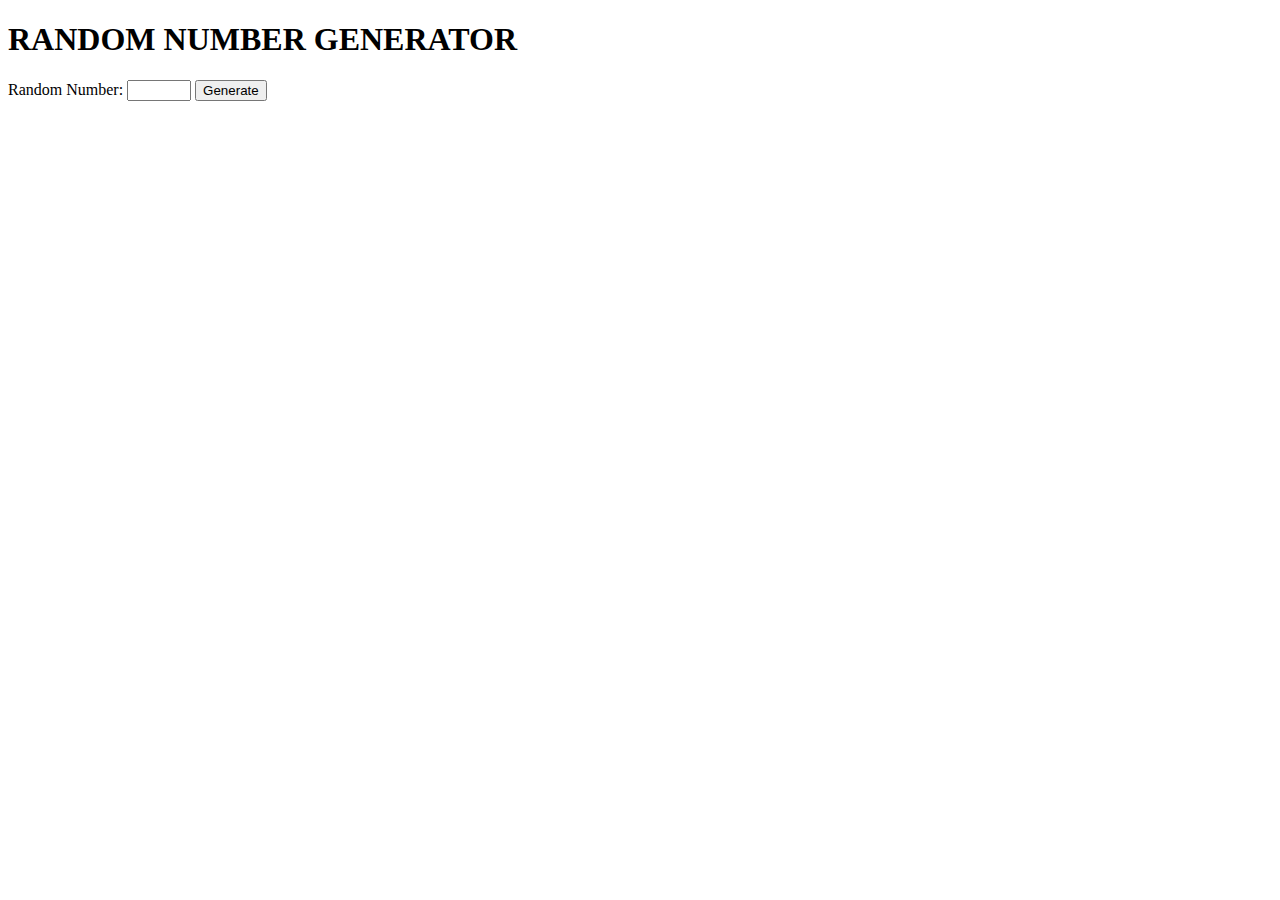
==== bro_code_javascript/06_index.html @ 8f394bc2 "today's learnings" ====
<!DOCTYPE html>
<html lang="en">
<head>
    <meta charset="UTF-8">
    <meta name="viewport" content="width=device-width, initial-scale=1.0">
    <title>Document</title>
</head>
<body>
    <h1>RANDOM NUMBER GENERATOR</h1>
    <label for="rnd">Random Number:</label>
    <input type="number" id = "inpt" min="1" max="100" readonly>
    <button id = "rnd">Generate</button>
    <script src="06_math.js"></script>
</body>
</html>
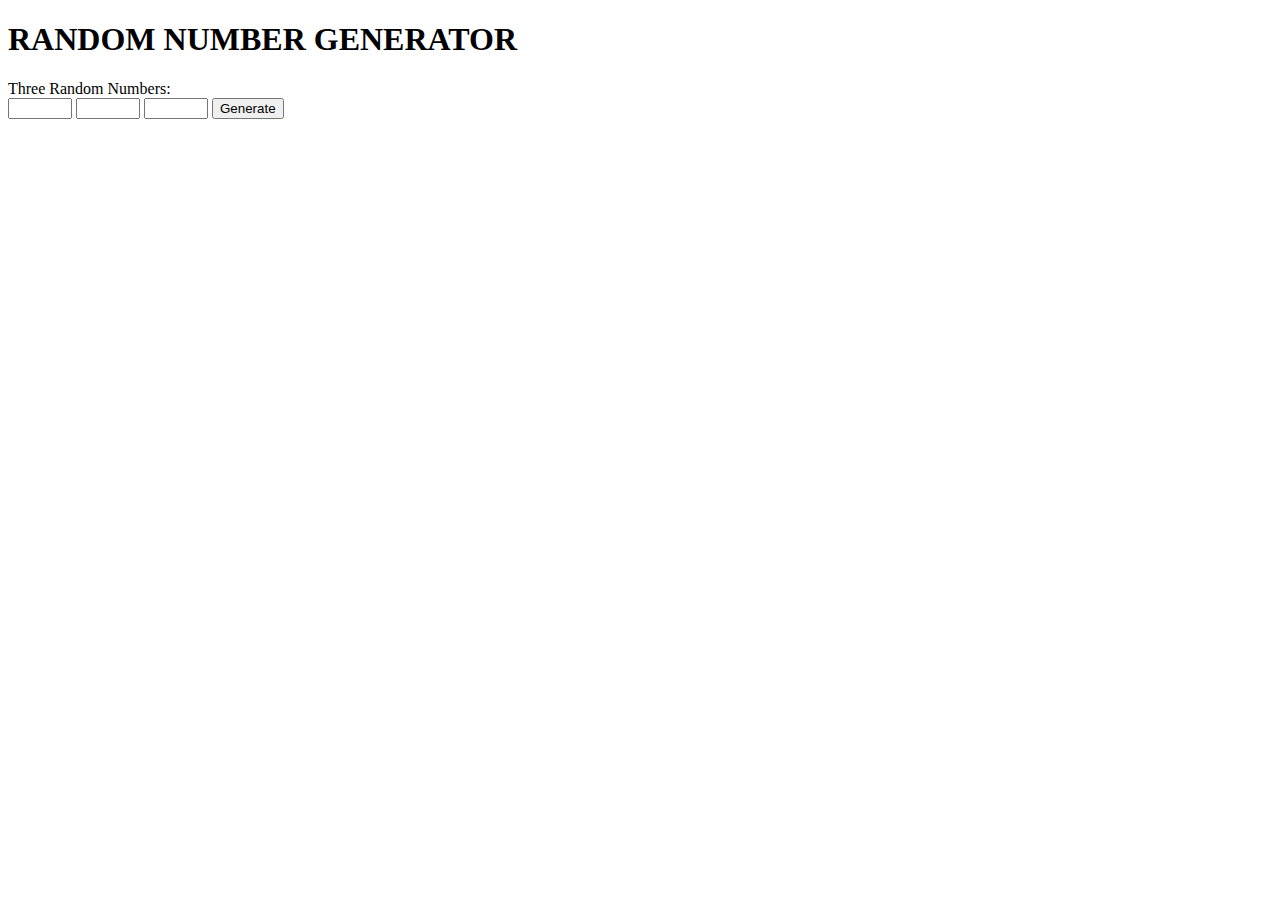
==== commit be845c13: "pokemon journey (.checked)" ====
--- a/bro_code_javascript/06_index.html
+++ b/bro_code_javascript/06_index.html
@@ -1,15 +1,18 @@
 <!DOCTYPE html>
 <html lang="en">
 <head>
-    <meta charset="UTF-8">
-    <meta name="viewport" content="width=device-width, initial-scale=1.0">
-    <title>Document</title>
+    <meta charset="UTF-8" />
+    <meta name="viewport" content="width=device-width, initial-scale=1.0" />
+    <title>Random Number Generator</title>
 </head>
 <body>
     <h1>RANDOM NUMBER GENERATOR</h1>
-    <label for="rnd">Random Number:</label>
-    <input type="number" id = "inpt" min="1" max="100" readonly>
-    <button id = "rnd">Generate</button>
+    <label for="inpt">Three Random Numbers:</label> <br>
+    <!-- <input type="number" id="inpt1" readonly> -->
+    <input type="number" id="inpt1" min="1" max="100" readonly>
+    <input type="number" id="inpt2" min="1" max="100" readonly>
+    <input type="number" id="inpt3" min="1" max="100" readonly>
+    <button id="rnd">Generate</button>
     <script src="06_math.js"></script>
 </body>
 </html>